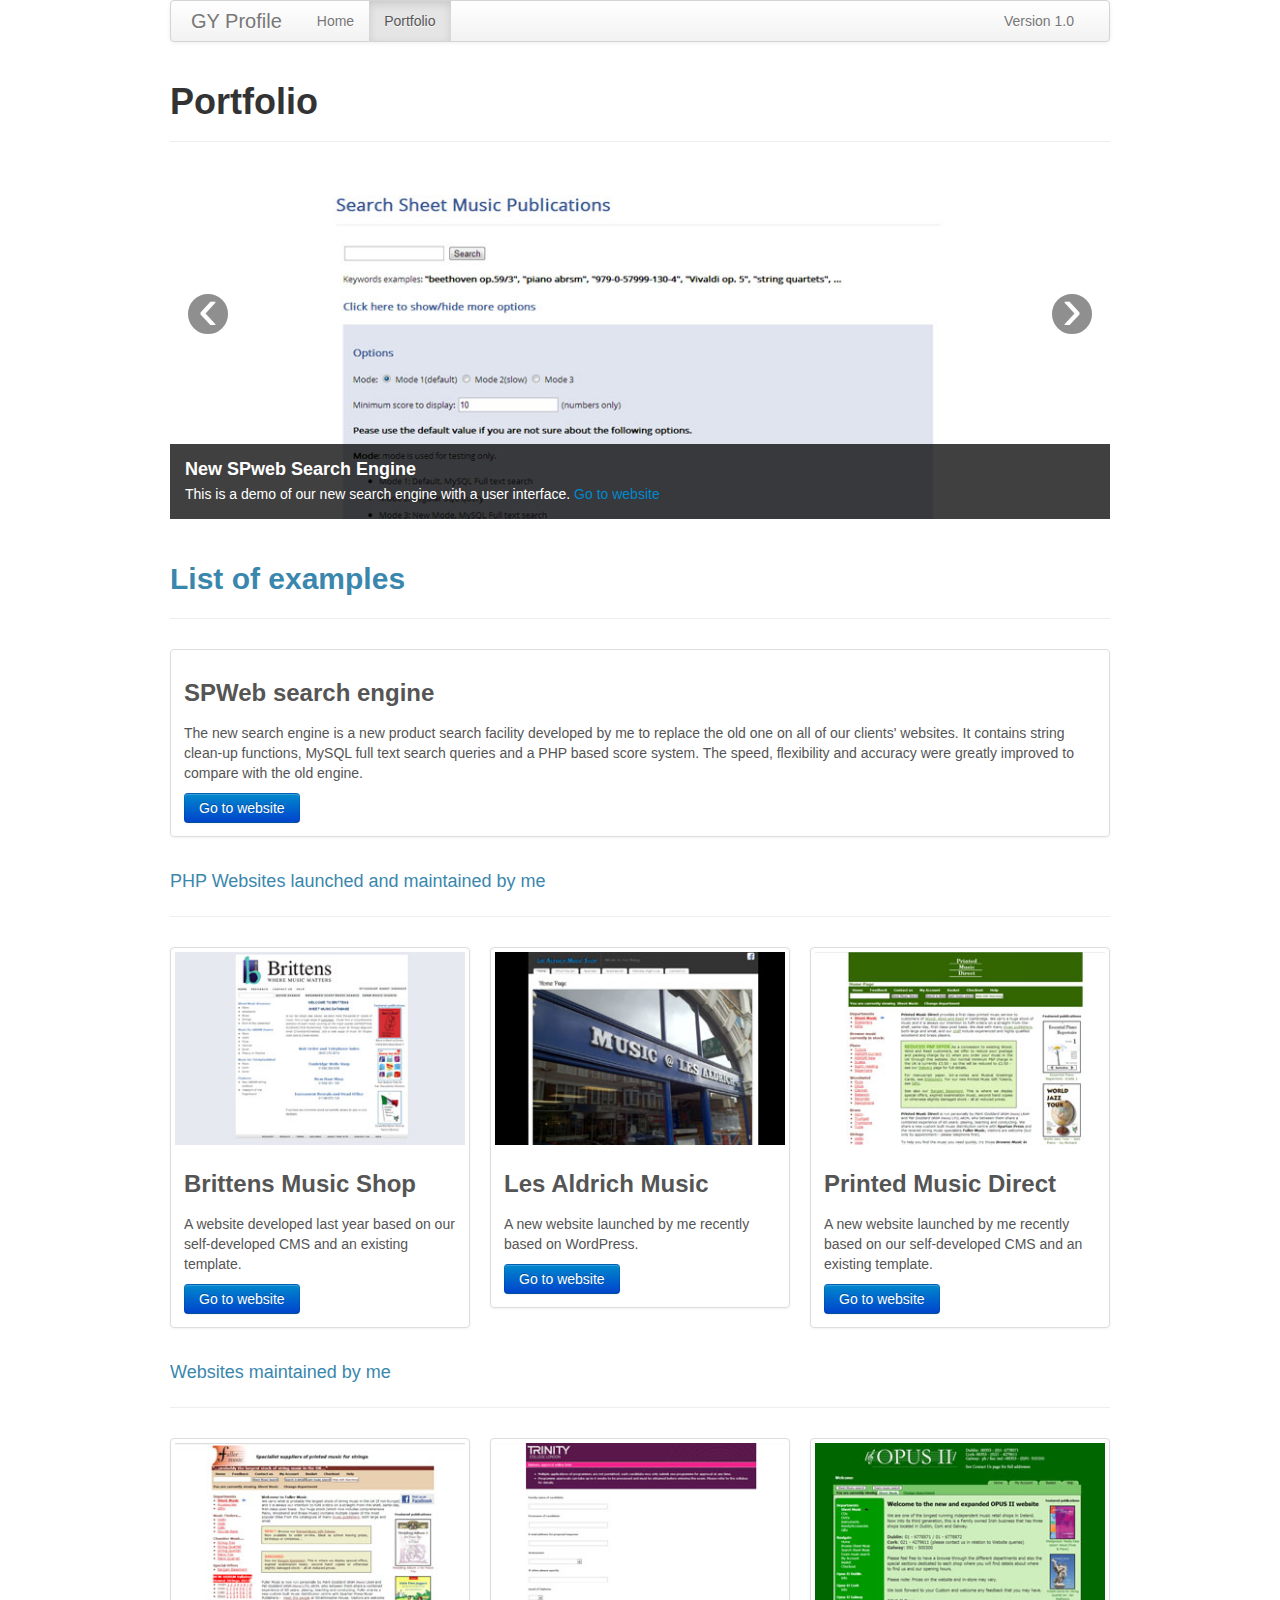
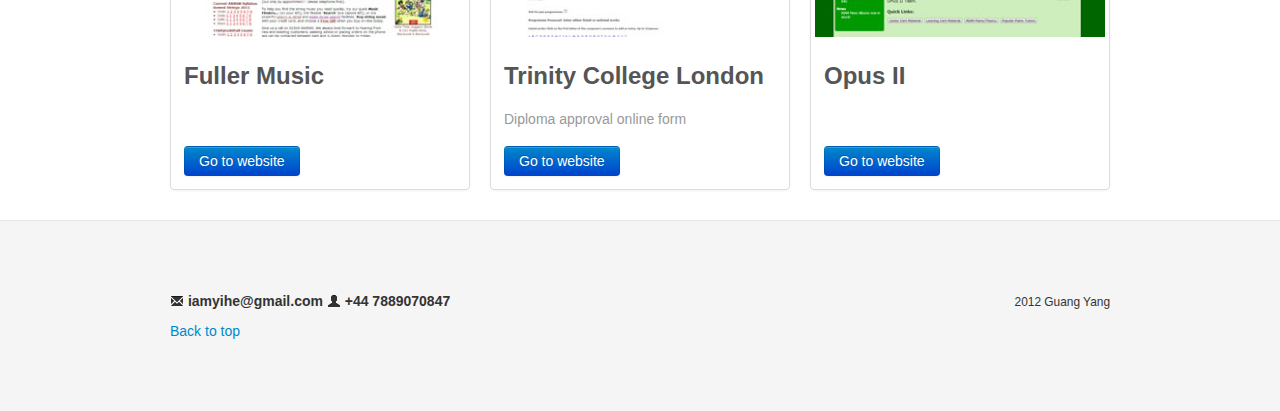
==== portfolio.html @ 6d006e7a "Disable responsive features" ====
<!DOCTYPE html>
<html>
	<head>
		<title>Online profile - Guang Yang</title>
		<meta name="viewport" content="width=device-width, initial-scale=1.0">
		<!-- Bootstrap -->
		<link href="css/bootstrap.min.css" rel="stylesheet">
		<!-- <link href="css/bootstrap-responsive.css" rel="stylesheet"> -->
		<link href="css/gy.css" rel="stylesheet">
		<style type="text/css">
		</style>
	</head>
	<body class="">
		<header>
			<div class="container">
				<div class="navbar">
					<div class="navbar-inner">
						<div class="container">
							<a class="btn btn-navbar" data-toggle="collapse" data-target=".nav-collapse">
								<span class="icon-bar"></span>
								<span class="icon-bar"></span>
								<span class="icon-bar"></span>
							</a>
							<span class="brand" href="#">GY Profile</span>
							<div class="nav-collapse">
								<ul class="nav">
									<li id="gy-home-link"><a href="index.html">Home</a></li>
									<li id="gy-portfolio-link"><a href="portfolio.html">Portfolio</a></li>
									<!--
									<li class="dropdown">
										<a href="#" class="dropdown-toggle" data-toggle="dropdown">Dropdown <b class="caret"></b></a>
										<ul class="dropdown-menu">
											<li><a href="#">Action</a></li>
											<li><a href="#">Another action</a></li>
											<li><a href="#">Something else here</a></li>
											<li class="divider"></li>
											<li class="nav-header">Nav header</li>
											<li><a href="#">Separated link</a></li>
											<li><a href="#">One more separated link</a></li>
										</ul>
									</li>
									-->
								</ul>
								<!-- Search bar
								<form class="navbar-search pull-left" action="">
									<input type="text" class="search-query span2" placeholder="Search">
								</form>
								<ul class="nav pull-right">
									<li><a href="#">Link</a></li>
									<li class="divider-vertical"></li>
									<li class="dropdown">
										<a href="#" class="dropdown-toggle" data-toggle="dropdown">Dropdown <b class="caret"></b></a>
											<ul class="dropdown-menu">
												<li><a href="#">Action</a></li>
												<li><a href="#">Another action</a></li>
												<li><a href="#">Something else here</a></li>
												<li class="divider"></li>
												<li><a href="#">Separated link</a></li>
											</ul>
									</li>
								</ul>-->
								<ul class="nav pull-right">
									<li><a>Version 1.0</a></li>
								</ul>
							</div><!-- /.nav-collapse -->
						</div>
					</div><!-- /navbar-inner -->		
				</div>
			</div>
		</header>
		<input type="hidden" id="gy-page-indicator" value="portfolio" />
		<div class="container">
			<div class="page-header">
				<h1>Portfolio <small></small></h1>
			</div>
			<div class="row-fluid">
				<!-- <div class="span2">
					<ul class="nav well nav-list">
						<li><a href="#list-of-examples">List of examples<i class="icon-chevron-right gy-float-right"></i></a></li>
						<li><a href="#launched">Websites launched<i class="icon-chevron-right gy-float-right"></i></a></li>
						<li><a href="#other">Other websites<i class="icon-chevron-right gy-float-right"></i></a></li>
					</ul>
				</div> -->
				<div class="span12">			
					<div id="portfolioCarousel" class="carousel slide">
						<div class="carousel-inner">
							<div class="item active">
								<img src="img/portfolio/sp_search.jpg" alt="">
								<div class="carousel-caption">
									<h4>New SPweb Search Engine</h4>
									<p>This is a demo of our new search engine with a user interface. <a href="http://www.fullermusic.co.uk/spweb/gy/index.php" target="_blank">Go to website</a></p>
								</div>
							</div>
							<div class="item">
								<img src="img/portfolio/brittens.jpg" alt="">
								<div class="carousel-caption">
									<h4>Brittens Sheet Music Website</h4>
									<p>A website developed last year based on our self-developed CMS and an existing template. <a href="http://www.brittenssheetmusic.com" target="_blank">Go to website</a></p>
								</div>
							</div>
							<div class="item">
								<img src="img/portfolio/lesaldrich.jpg" alt="">
								<div class="carousel-caption">
									<h4>Les Aldrich Music Shop Website</h4>
									<p>A new website launched by me recently based on WordPress. <a href="http://www.lesaldrichmusic.co.uk" target="_blank">Go to website</a></p>
								</div>
							</div>
							<div class="item">
								<img src="img/portfolio/trinity.jpg" alt="">
								<div class="carousel-caption">
									<h4>Trinity College London Diploma Approval Online Form</h4>
									<p>One of the websites maintained by me. <a href="http://musicdiplomas.trinitycollege.com" target="_blank">Go to website</a></p>
								</div>
							</div>
						</div>
						<a class="left carousel-control" href="#portfolioCarousel" data-slide="prev">&lsaquo;</a>
						<a class="right carousel-control" href="#portfolioCarousel" data-slide="next">&rsaquo;</a>
					</div>
					<div class="row-fluid">
						<div class="page-header text-info" id="list-of-examples">
							<h2>List of examples <small></small></h2>
						</div>
						<div class="thumbnail">
							<div class="caption">
								<h3>SPWeb search engine</h3>
								<p>The new search engine is a new product search facility developed by me to replace the old one on all of our clients' websites. It contains string clean-up functions, MySQL full text search queries and a PHP based score system. The speed, flexibility and accuracy were greatly improved to compare with the old engine.</p>
								<a href="http://www.fullermusic.co.uk/spweb/gy/index.php" target="_blank" class="btn btn-primary">Go to website</a>
							</div>
						</div>
					</div>
					<div class="page-header text-info" id="launched">
						<h2><small class="text-info">PHP Websites launched and maintained by me</small></h2>
					</div>
					<div class="row-fluid">
						<div class="span4">
							<div class="thumbnail">
								<img src="img/portfolio/brittens_s.jpg" alt="">
								<div class="caption">
									<h3>Brittens Music Shop</h3>
									<p>A website developed last year based on our self-developed CMS and an existing template.</p>
									<a href="http://www.brittenssheetmusic.com" target="_blank" class="btn btn-primary">Go to website</a>
								</div>
							</div>
						</div>
						<div class="span4">
							<div class="thumbnail">
								<img src="img/portfolio/lesaldrich_s.jpg" alt="">
								<div class="caption">
									<h3>Les Aldrich Music</h3>
									<p>A new website launched by me recently based on WordPress.</p>
									<a href="http://www.lesaldrichmusic.co.uk" target="_blank" class="btn btn-primary">Go to website</a>
								</div>
							</div>
						</div>
						<div class="span4">
							<div class="thumbnail">
								<img src="img/portfolio/printedmusicdirect_s.jpg" alt="">
								<div class="caption">
									<h3>Printed Music Direct</h3>
									<p>A new website launched by me recently based on our self-developed CMS and an existing template.</p>
									<a href="http://printedmusicdirect.co.uk" target="_blank" class="btn btn-primary">Go to website</a>
								</div>
							</div>
						</div>
					</div>
					<div class="page-header text-info" id="other">
						<h2><small class="text-info">Websites maintained by me</small></h2>
					</div>
					<div class="row-fluid">
						<div class="span4">
							<div class="thumbnail">
								<img src="img/portfolio/fuller_s.jpg" alt="">
								<div class="caption">
									<h3>Fuller Music</h3>
									<p></p>
									<br />
									<br />
									<a href="http://www.fullermusic.co.uk" target="_blank" class="btn btn-primary">Go to website</a>
								</div>
							</div>
						</div>
						<div class="span4">
							<div class="thumbnail">
								<img src="img/portfolio/trinity_s.jpg" alt="">
								<div class="caption">
									<h3>Trinity College London <small>Diploma approval online form</small></h3>
									<p></p>
									<a href="http://musicdiplomas.trinitycollege.com" target="_blank" class="btn btn-primary">Go to website</a>
								</div>
							</div>
						</div>
						<div class="span4">
							<div class="thumbnail">
								<img src="img/portfolio/opus2_s.jpg" alt="">
								<div class="caption">
									<h3>Opus II</h3>
									<p></p>
									<br />
									<br />
									<a href="http://www.opus2.ie" target="_blank" class="btn btn-primary">Go to website</a>
								</div>
							</div>
						</div>
					</div>
				</div>
			</div>
		</div>

		<footer class="footer">
			<div class="container">
				<p class="pull-right"><small>2012 Guang Yang</small></p>
				<p><strong><i class="icon-envelope"></i> iamyihe@gmail.com <i class="icon-user"></i> +44 7889070847</strong></p>
				<a href="#">Back to top</a>
			</div>
		</footer>
		<!-- js -->
		<script src="js/jquery.min.js"></script>
		<script src="js/gy.js"></script>
		<script src="js/bootstrap.min.js"></script>
		<script language="javascript" type="text/javascript">
			changeCurrentPageLinkStyle();
			
			/*
			// Start carousel automatically
			$('.carousel').carousel({
			  interval: 2000
			})
			
			// Stop and restrat carousel when hover in and out
			$(".carousel").hover(function(){
				$('.carousel').carousel('pause');
				}, function(){
				$('.carousel').carousel({
					interval: 2000
				})
			});
			*/
			
			// Stop it forever...
			$(".carousel").hover(function(){
				$('.carousel').carousel('pause');
				}, function(){
				$('.carousel').carousel('pause')
			});
		</script>
	</body>
</html>
<!-- 
<a href="#myModal" role="button" class="btn" data-toggle="modal">Launch demo modal</a>

<div class="modal hide fade" id="myModal" tabindex="-1" role="dialog" aria-labelledby="myModalLabel" aria-hidden="true">
	<div class="modal-header">
		<button type="button" class="close" data-dismiss="modal" aria-hidden="true">��</button>
		<h3 id="myModalLabel">Modal header</h3>
	</div>
	<div class="modal-body">
		<p>One fine body��</p>
	</div>
	<div class="modal-footer">
		<button class="btn" data-dismiss="modal" aria-hidden="true">Close</button>
		<button class="btn btn-primary">Save changes</button>
	</div>
</div>
-->
---- css/gy.css ----
/*!
 * GY CSS V1.0 
 *
 * Copyright 2012 Guang Yang
 * Licensed under the Apache License v2.0
 * http://www.apache.org/licenses/LICENSE-2.0
 *
 * 14/09/2012
 */
.gy-compact{
	border-left:26px transparent solid;
	border-right:26px transparent solid;
	max-width:928px;
	margin:0 auto;
	width:expression(document.body.clientWidth > 928? "928px": "auto" );	/*IE*/
}
.footer {
  padding: 70px 0;
  margin-top: 30px;
  border-top: 1px solid #e5e5e5;
  background-color: #f5f5f5;
}
@media (max-width: 767px) {
	.footer {
		margin-left: -20px;
		margin-right: -20px;
		padding-left: 20px;
		padding-right: 20px;
	  }
}
.gy-float-right {
	float: right;
}
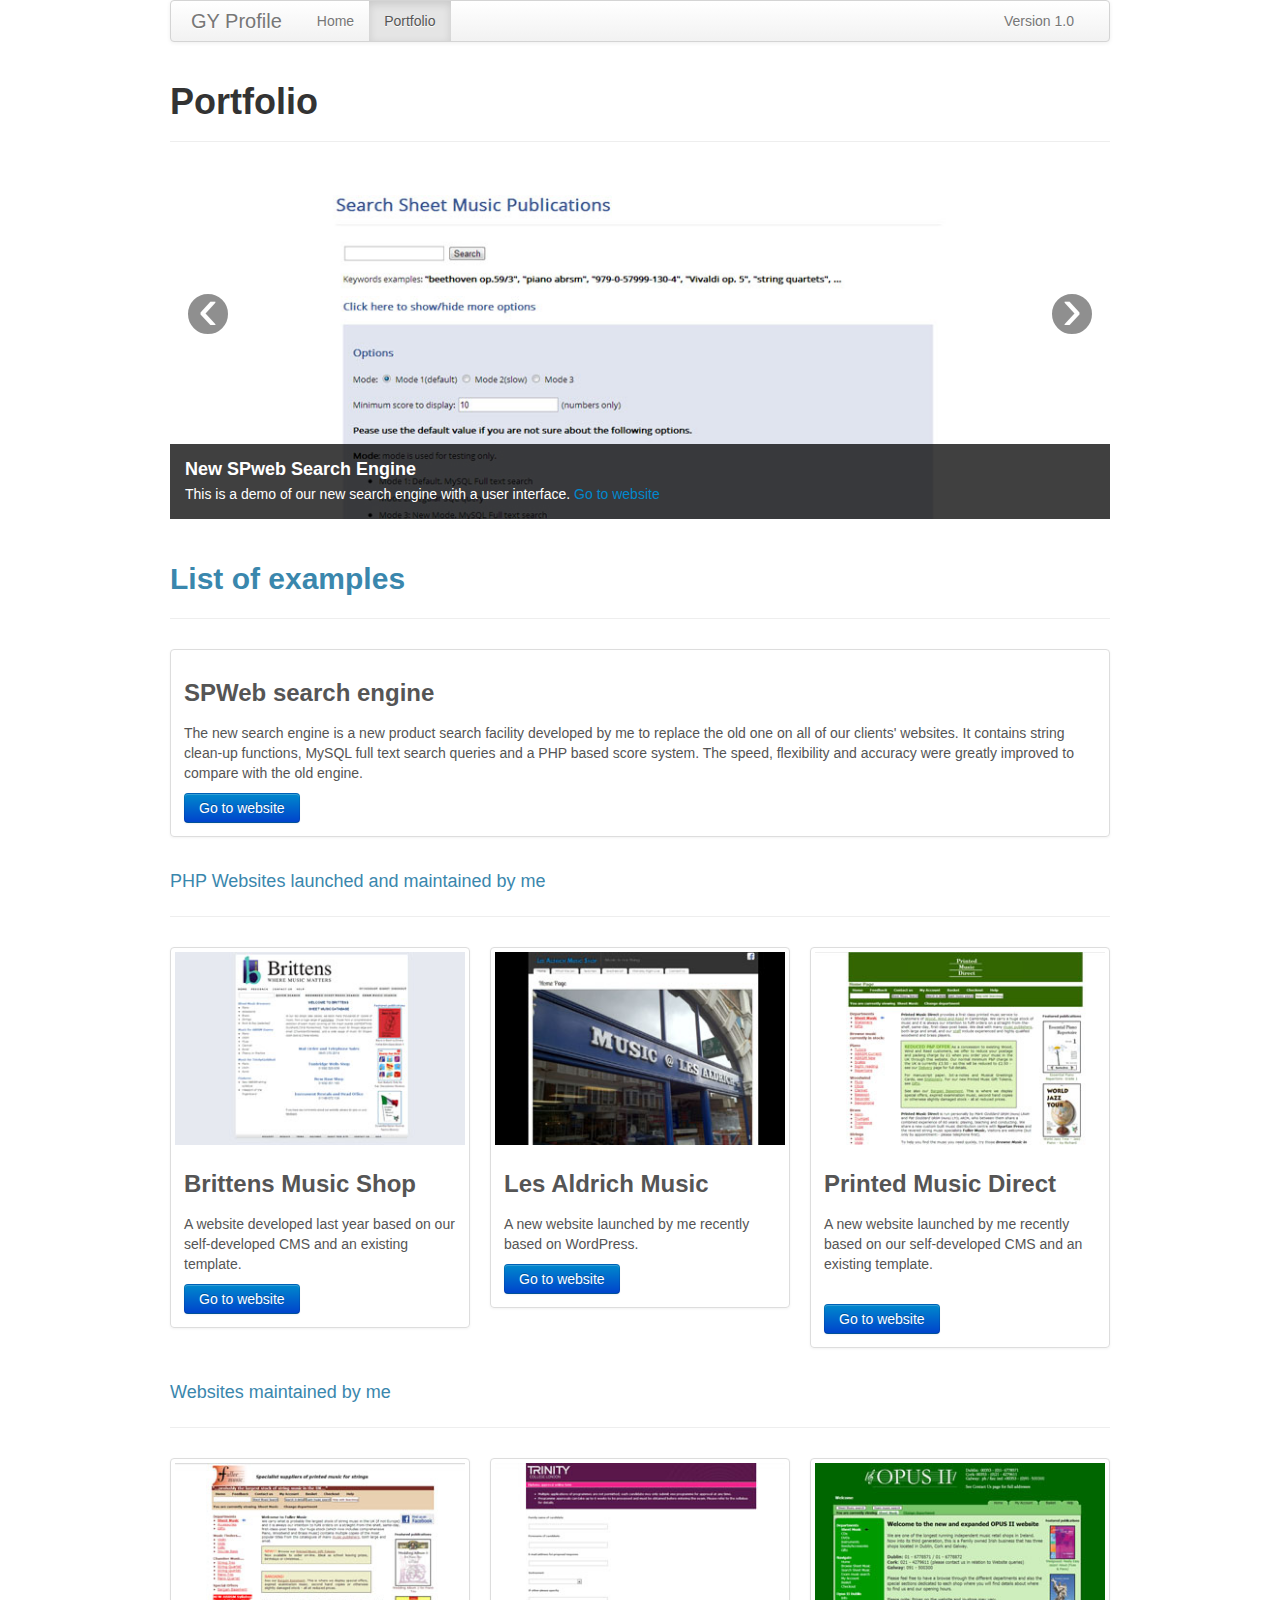
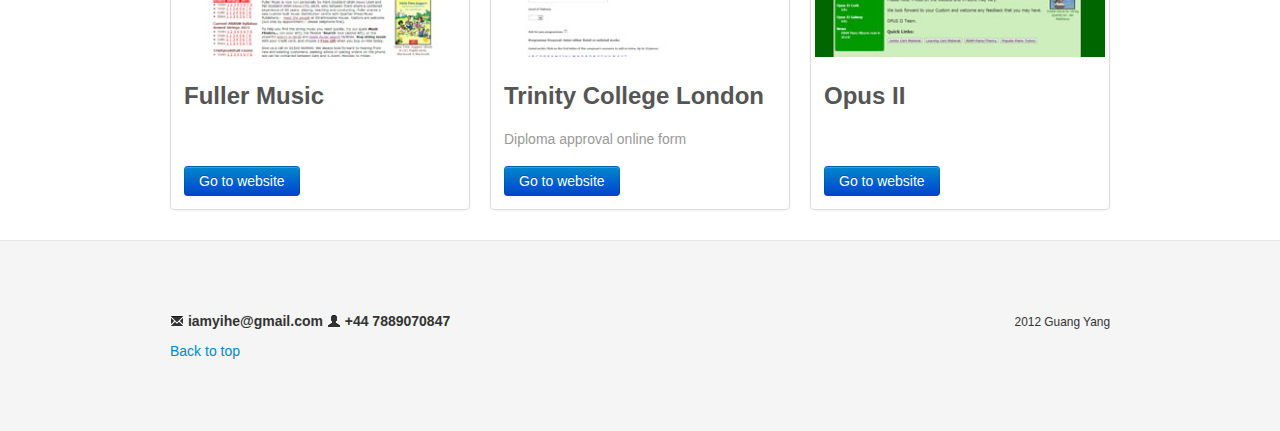
==== commit 1e2ee100: "Bug fix" ====
--- a/portfolio.html
+++ b/portfolio.html
@@ -158,6 +158,7 @@
 								<div class="caption">
 									<h3>Printed Music Direct</h3>
 									<p>A new website launched by me recently based on our self-developed CMS and an existing template.</p>
+									<br />
 									<a href="http://printedmusicdirect.co.uk" target="_blank" class="btn btn-primary">Go to website</a>
 								</div>
 							</div>
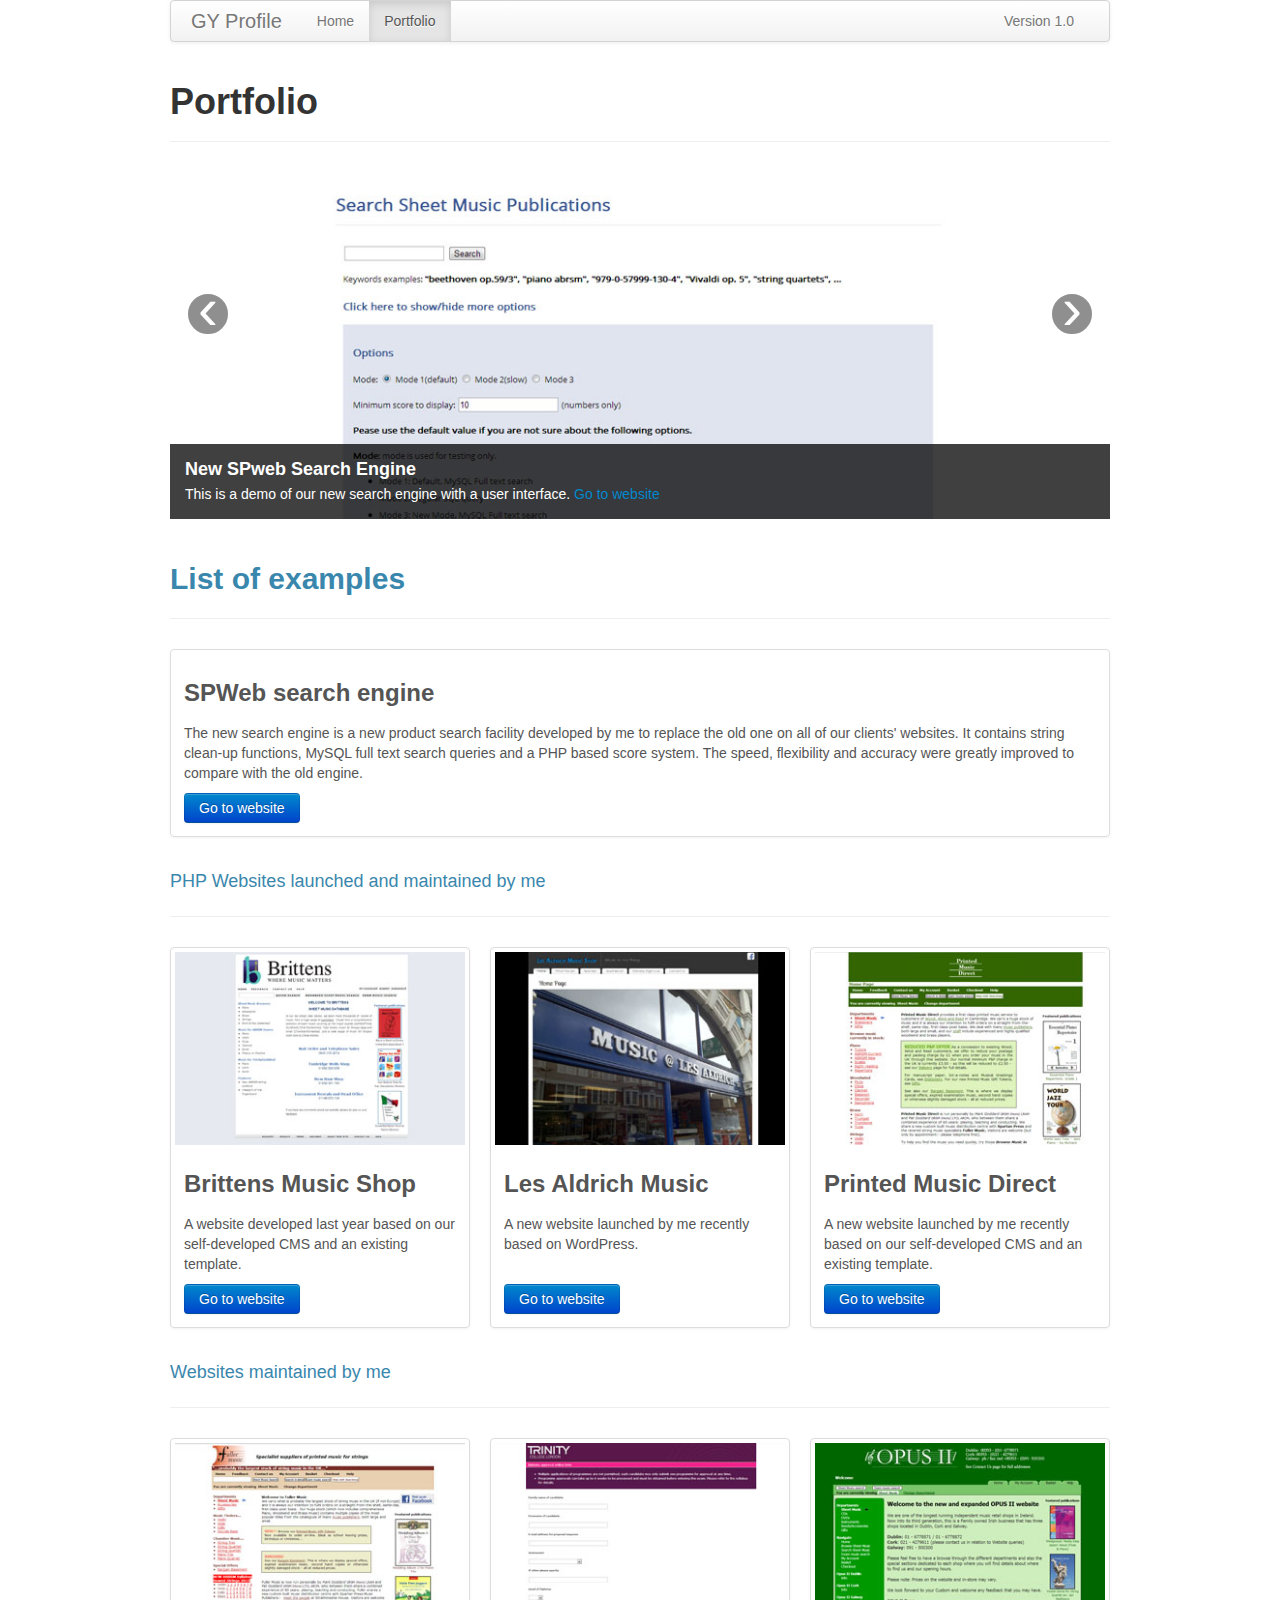
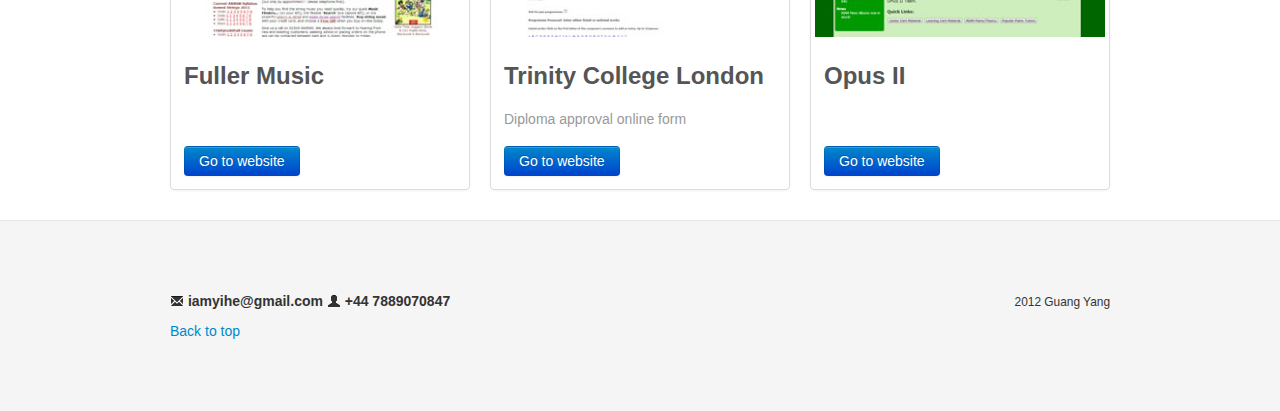
==== commit ea71ec59: "Bug fix" ====
--- a/portfolio.html
+++ b/portfolio.html
@@ -148,6 +148,7 @@
 								<div class="caption">
 									<h3>Les Aldrich Music</h3>
 									<p>A new website launched by me recently based on WordPress.</p>
+									<br />
 									<a href="http://www.lesaldrichmusic.co.uk" target="_blank" class="btn btn-primary">Go to website</a>
 								</div>
 							</div>
@@ -158,7 +159,6 @@
 								<div class="caption">
 									<h3>Printed Music Direct</h3>
 									<p>A new website launched by me recently based on our self-developed CMS and an existing template.</p>
-									<br />
 									<a href="http://printedmusicdirect.co.uk" target="_blank" class="btn btn-primary">Go to website</a>
 								</div>
 							</div>
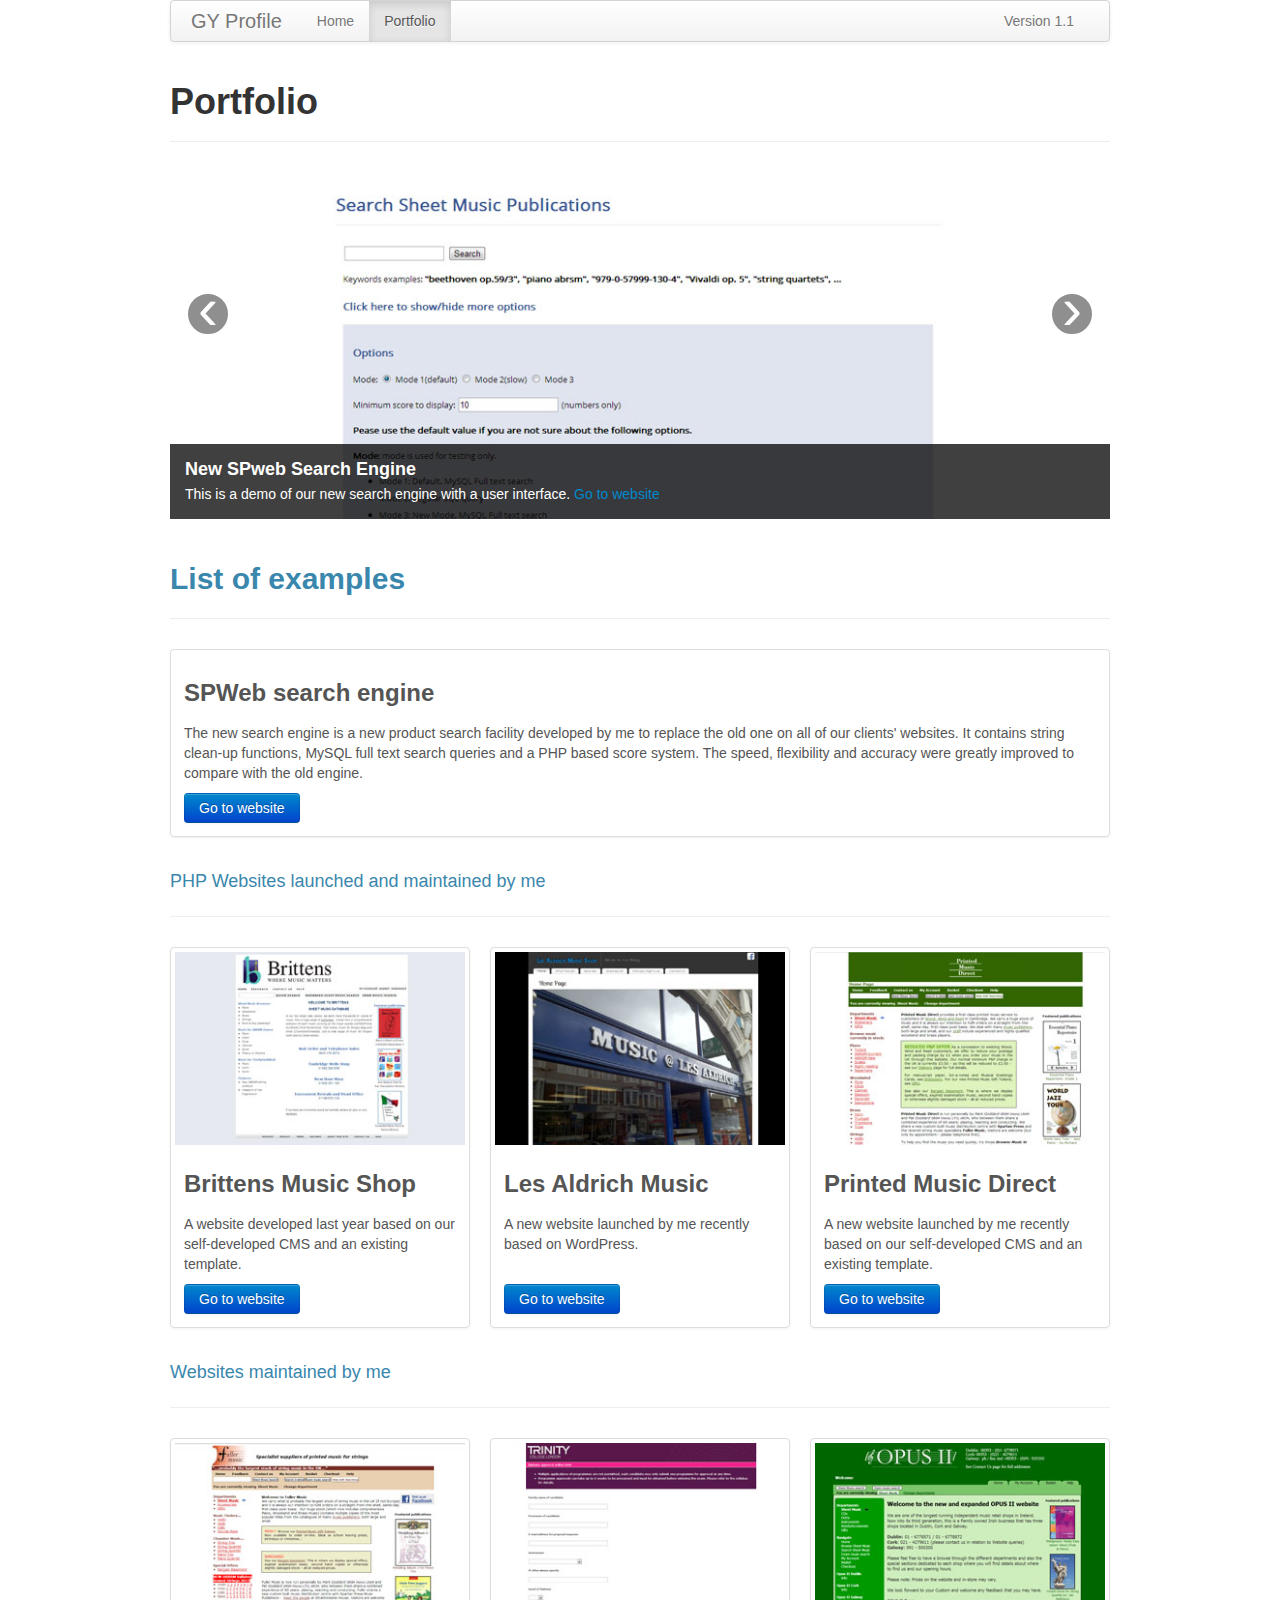
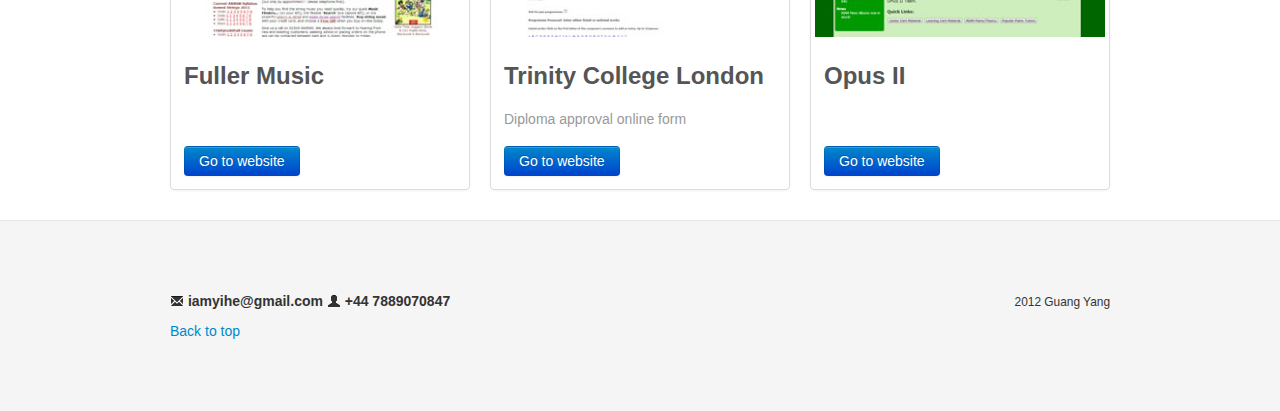
==== commit 8cafeac2: "Minor changes ans fixes" ====
--- a/portfolio.html
+++ b/portfolio.html
@@ -9,6 +9,19 @@
 		<link href="css/gy.css" rel="stylesheet">
 		<style type="text/css">
 		</style>
+		<script type="text/javascript">
+
+		  var _gaq = _gaq || [];
+		  _gaq.push(['_setAccount', 'UA-35827594-1']);
+		  _gaq.push(['_trackPageview']);
+
+		  (function() {
+			var ga = document.createElement('script'); ga.type = 'text/javascript'; ga.async = true;
+			ga.src = ('https:' == document.location.protocol ? 'https://ssl' : 'http://www') + '.google-analytics.com/ga.js';
+			var s = document.getElementsByTagName('script')[0]; s.parentNode.insertBefore(ga, s);
+		  })();
+
+		</script>
 	</head>
 	<body class="">
 		<header>
@@ -60,7 +73,7 @@
 									</li>
 								</ul>-->
 								<ul class="nav pull-right">
-									<li><a>Version 1.0</a></li>
+									<li><a>Version 1.1</a></li>
 								</ul>
 							</div><!-- /.nav-collapse -->
 						</div>
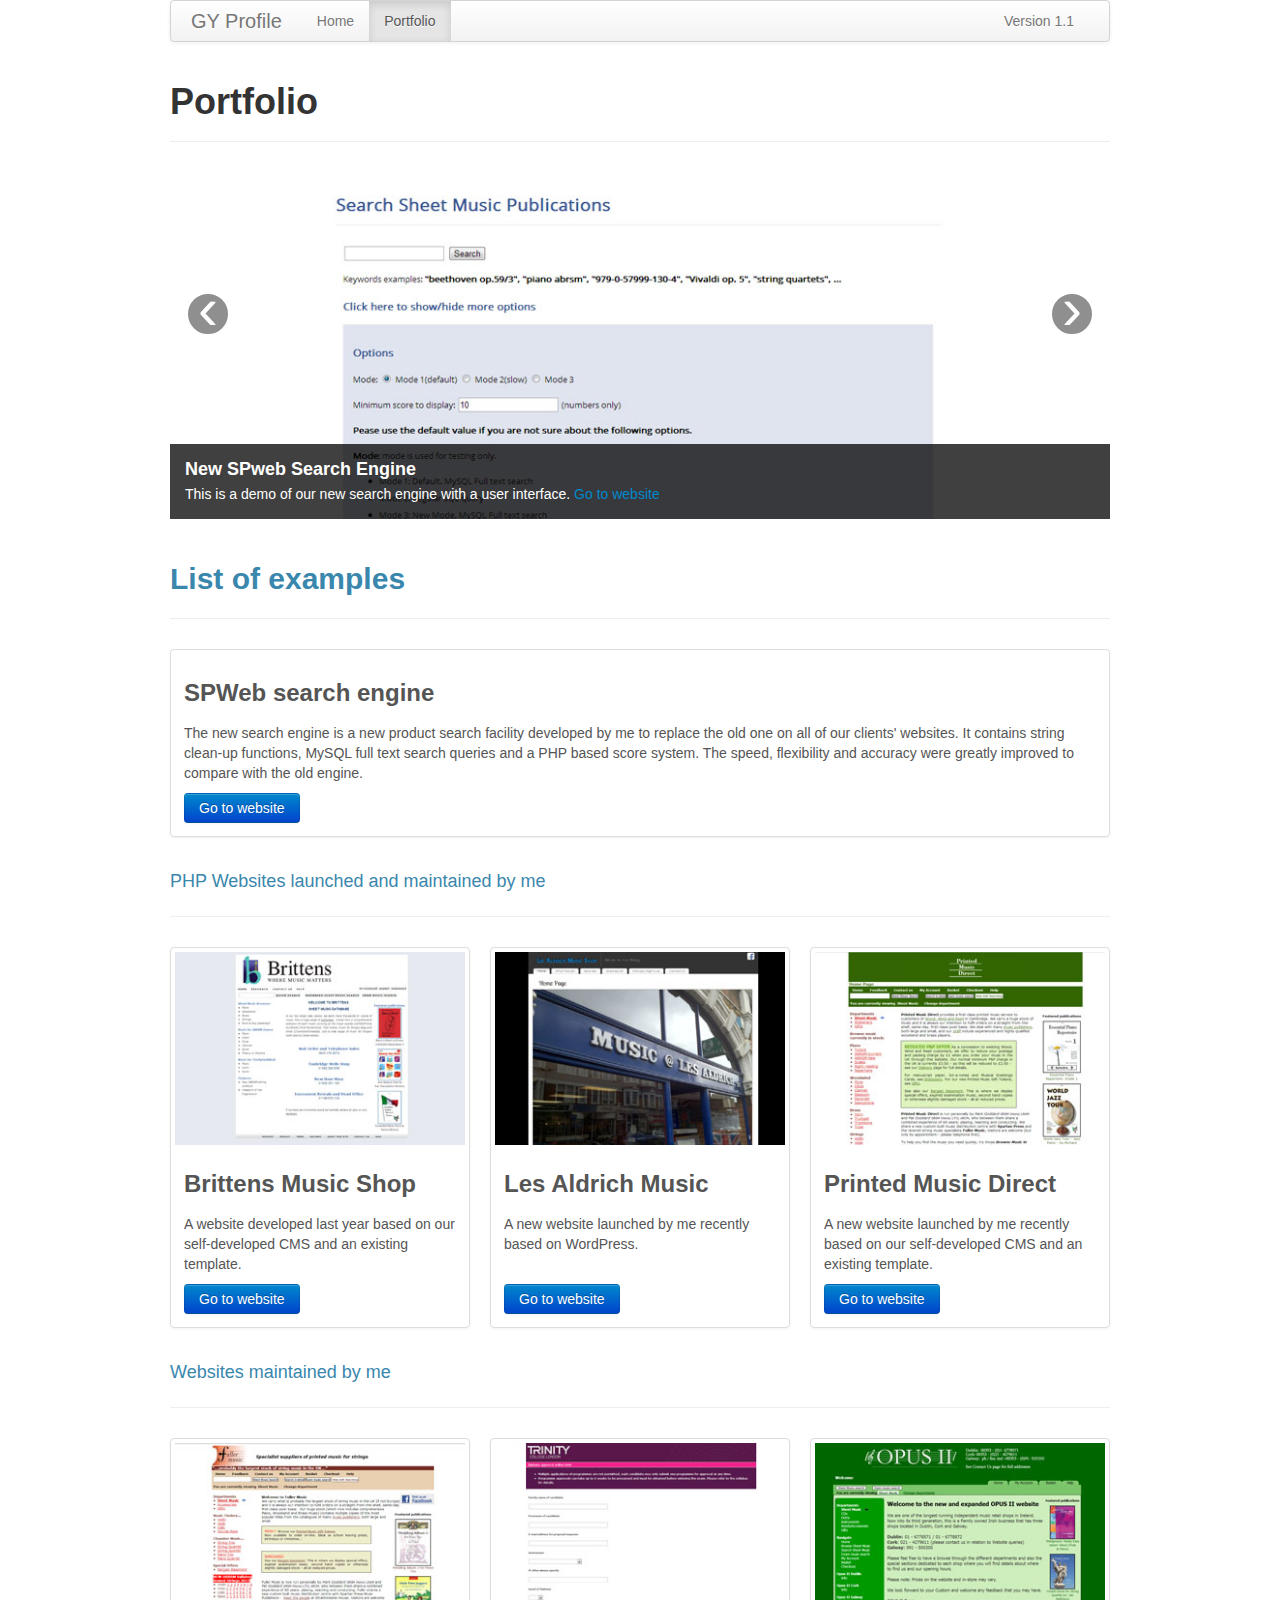
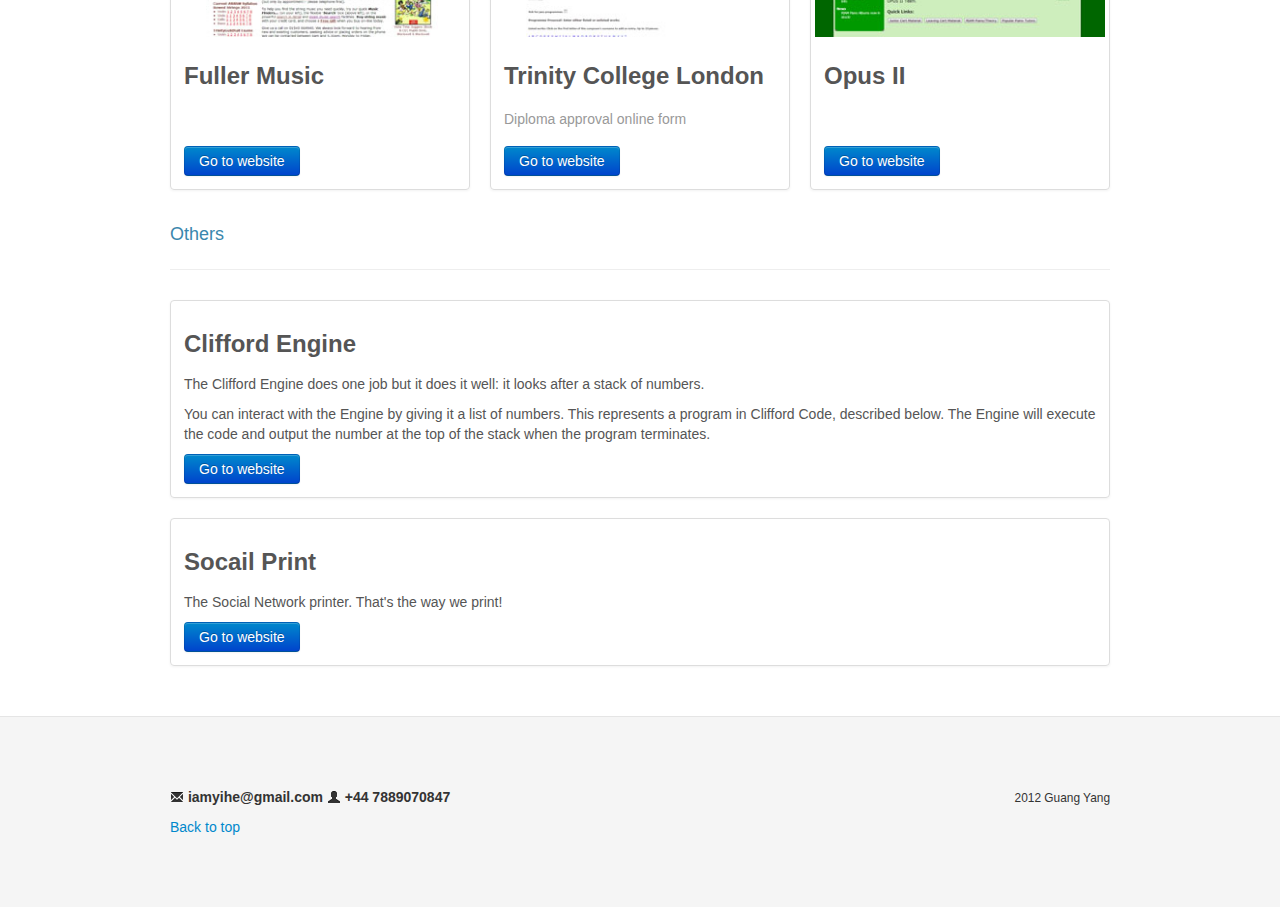
==== commit 549d3bb6: "Added 2 links (Clifford engine & Social Print)" ====
--- a/portfolio.html
+++ b/portfolio.html
@@ -216,6 +216,26 @@
 							</div>
 						</div>
 					</div>
+					<div class="page-header text-info" id="other">
+						<h2><small class="text-info">Others</small></h2>
+					</div>
+					<div class="thumbnail">
+						<div class="caption">
+							<h3>Clifford Engine</h3>
+							<p>The Clifford Engine does one job but it does it well: it looks after a stack of numbers.</p>
+							<p>You can interact with the Engine by giving it a list of numbers. This represents a program in Clifford Code, described below. The Engine will execute the code and output the number at the top of the stack when the program terminates.</p>
+							<a href="http://78.31.111.191/~xpy32/test/ce/index.php" target="_blank" class="btn btn-primary">Go to website</a>
+						</div>
+					</div>
+					<br />
+					<div class="thumbnail">
+						<div class="caption">
+							<h3>Socail Print</h3>
+							<p> The Social Network printer. That's the way we print!</p>
+							<a href="http://78.31.111.191/~xpy32/xpy/index.php" target="_blank" class="btn btn-primary">Go to website</a>
+						</div>
+					</div>
+					<br />
 				</div>
 			</div>
 		</div>
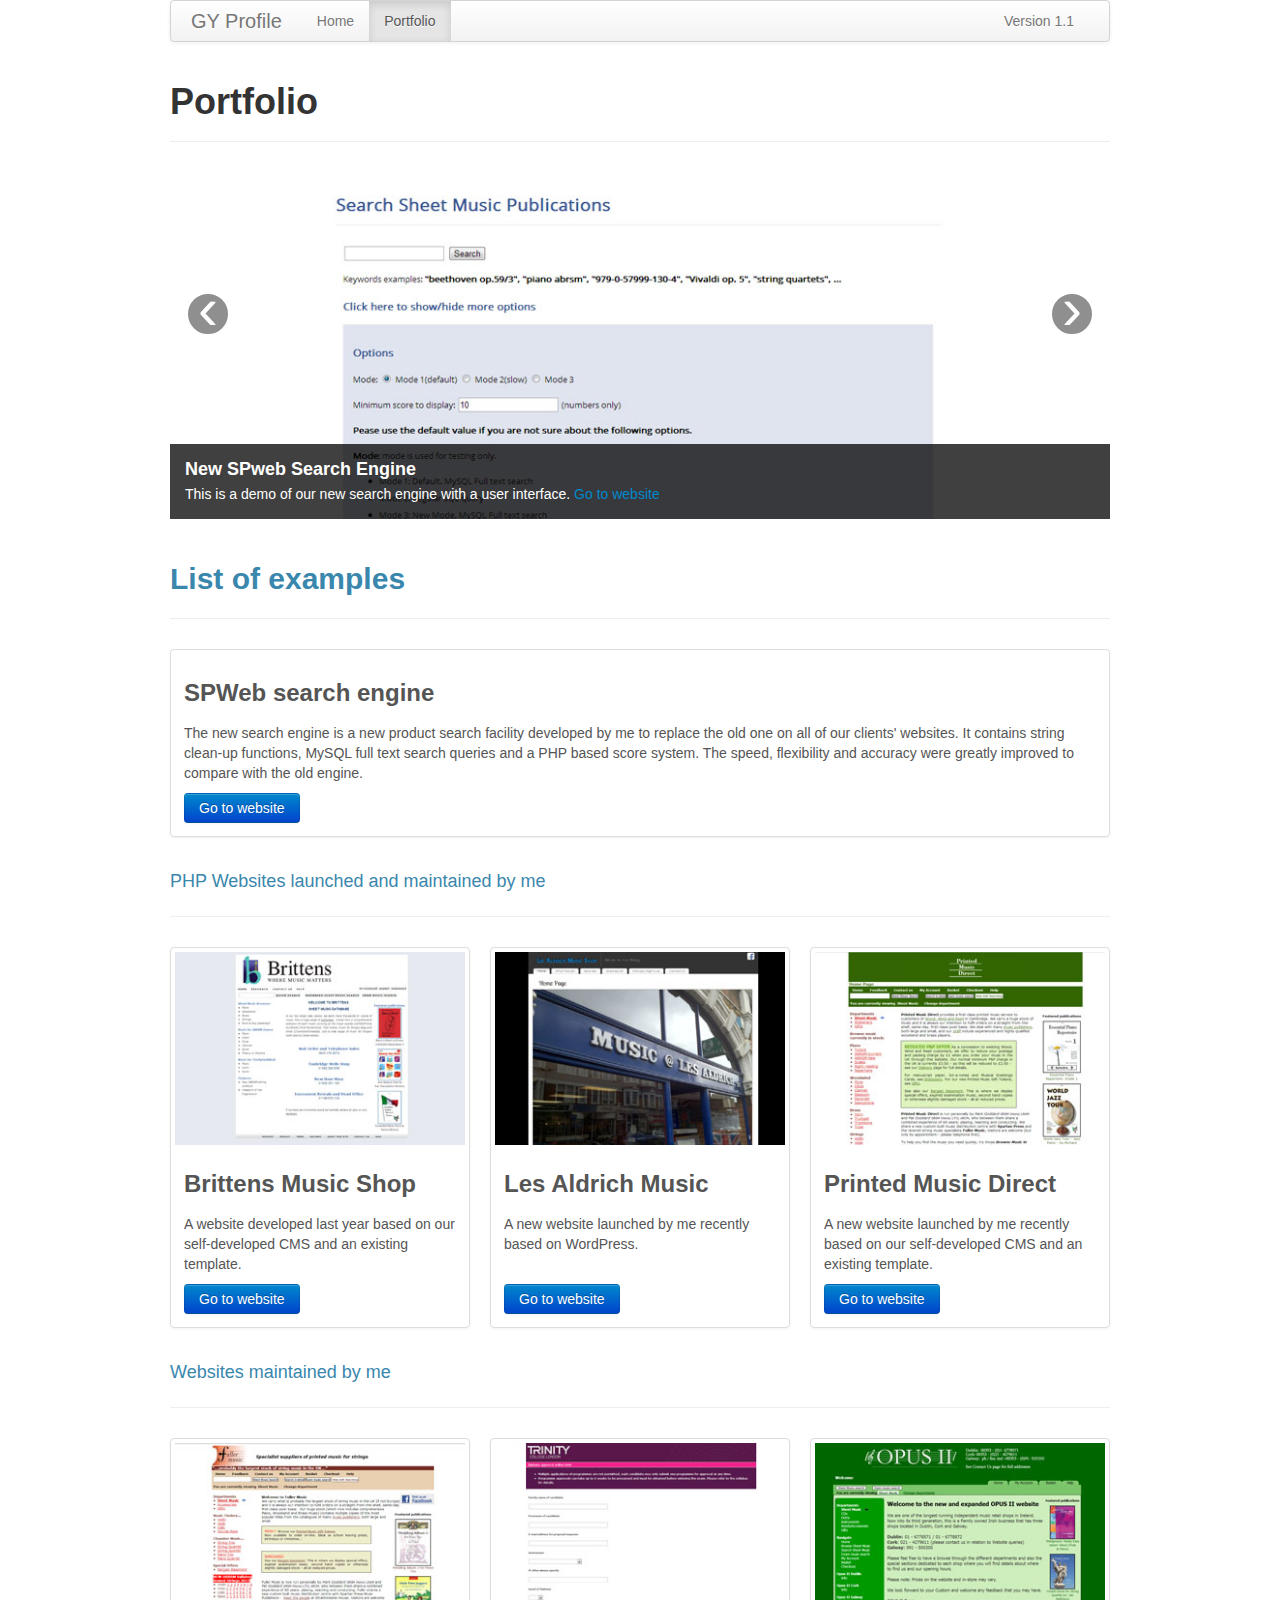
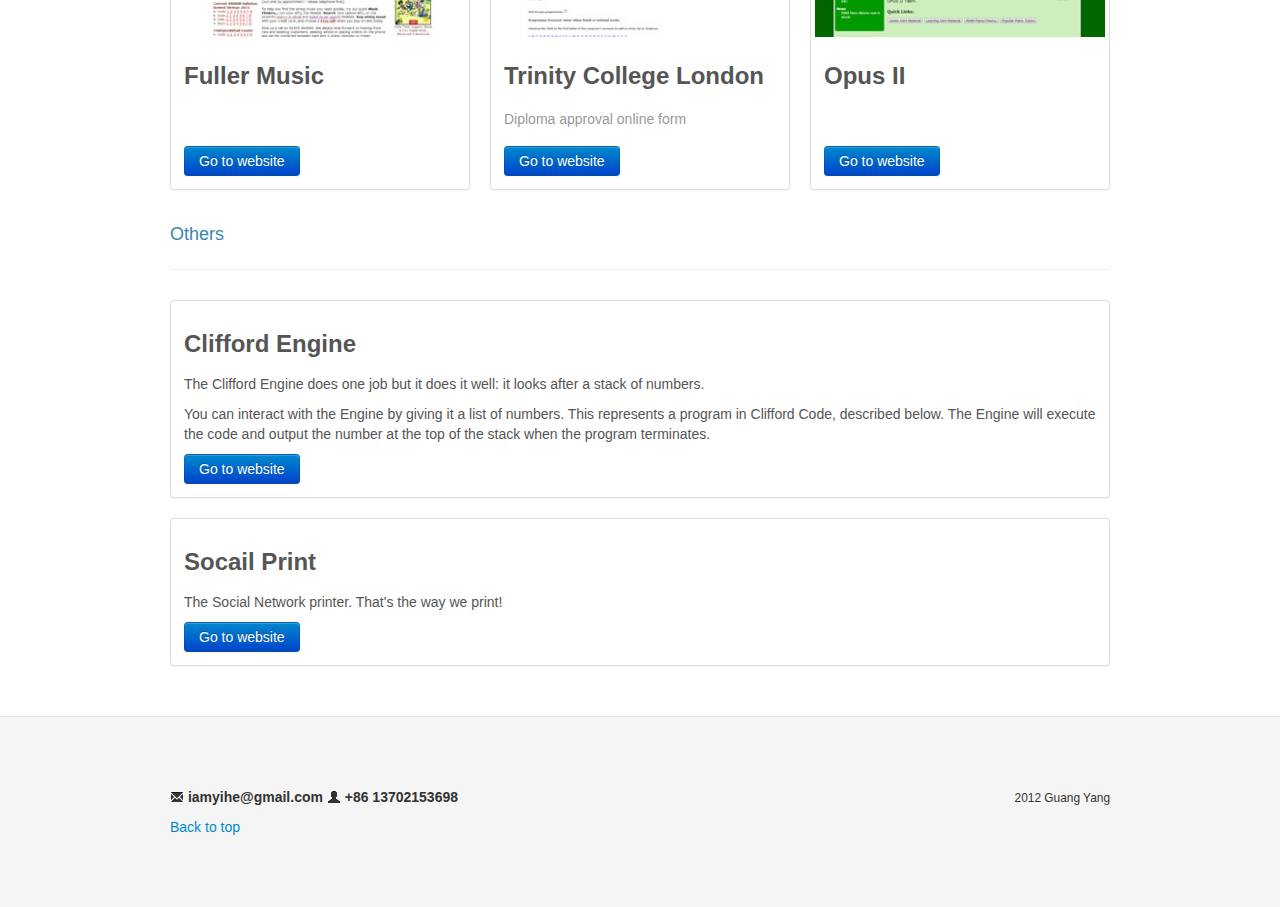
==== commit f72cd360: "Mobile No. changed" ====
--- a/portfolio.html
+++ b/portfolio.html
@@ -243,7 +243,7 @@
 		<footer class="footer">
 			<div class="container">
 				<p class="pull-right"><small>2012 Guang Yang</small></p>
-				<p><strong><i class="icon-envelope"></i> iamyihe@gmail.com <i class="icon-user"></i> +44 7889070847</strong></p>
+				<p><strong><i class="icon-envelope"></i> iamyihe@gmail.com <i class="icon-user"></i> +86 13702153698</strong></p>
 				<a href="#">Back to top</a>
 			</div>
 		</footer>
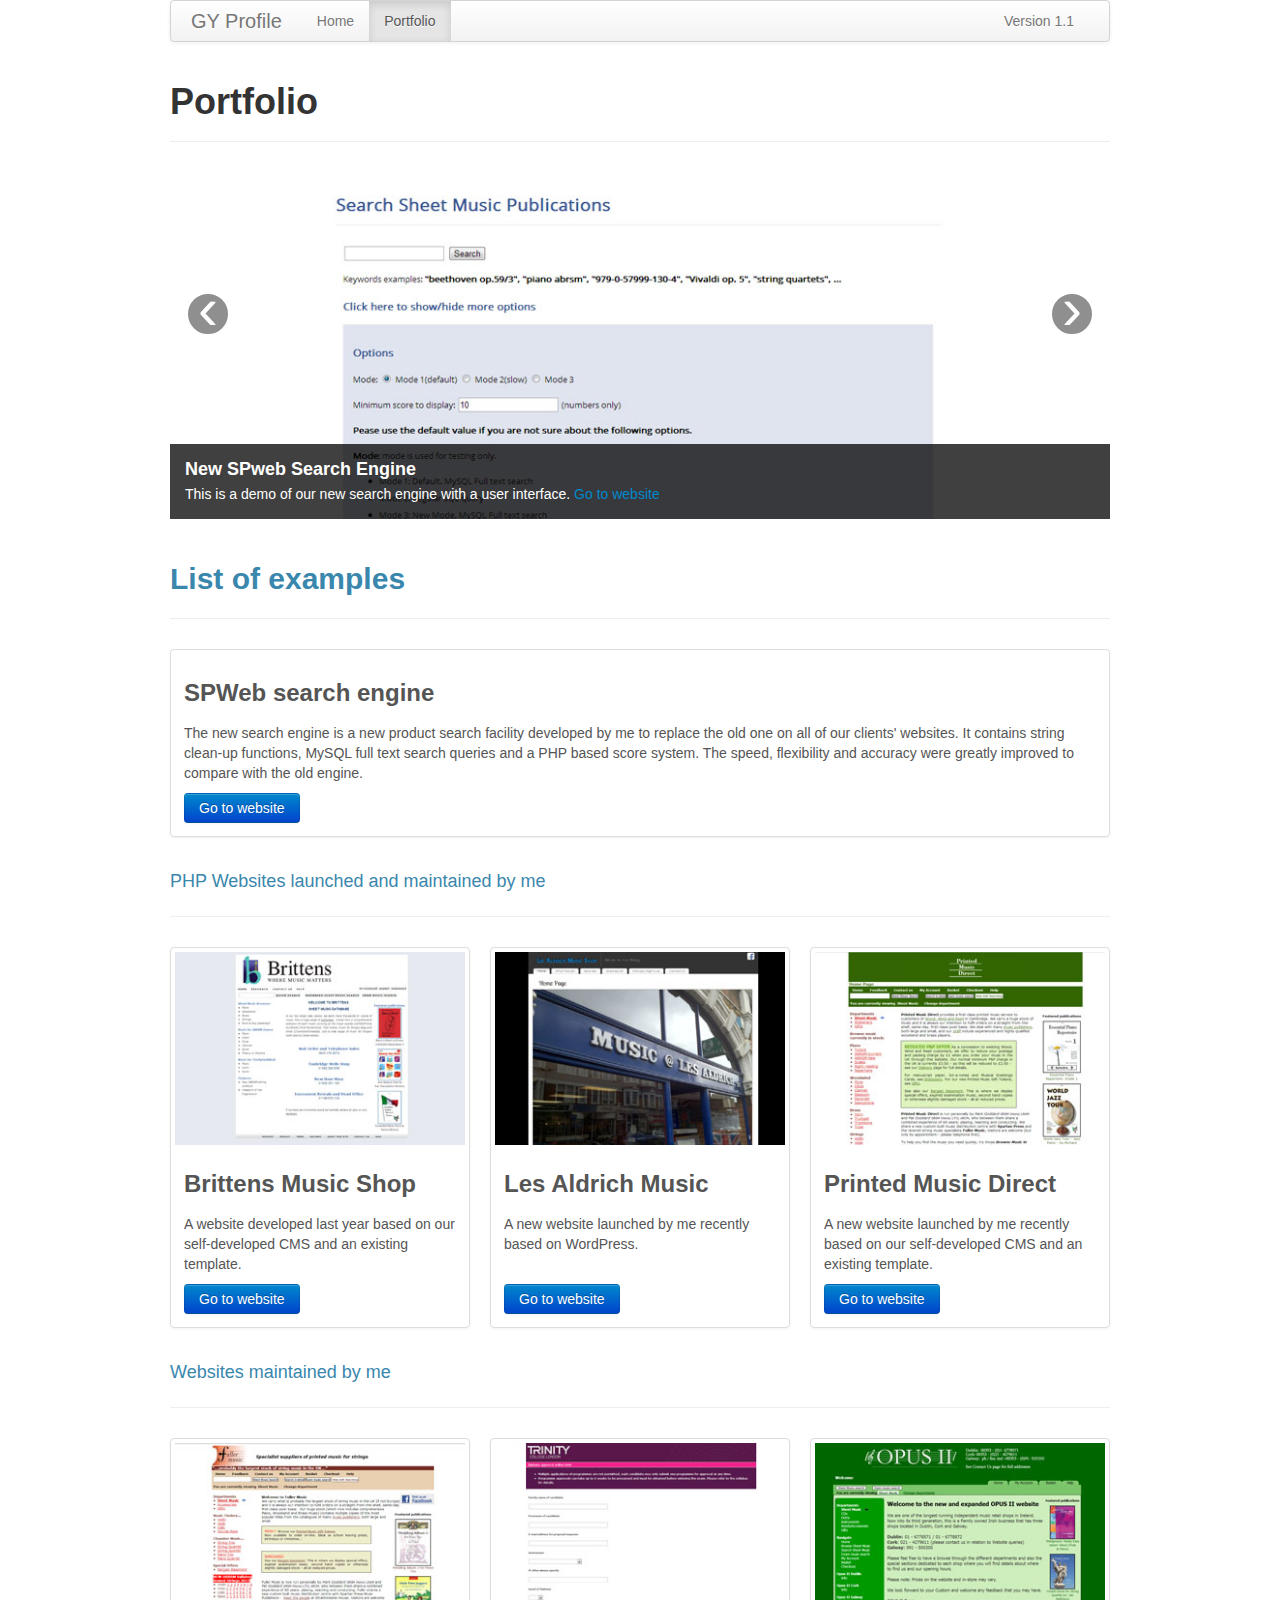
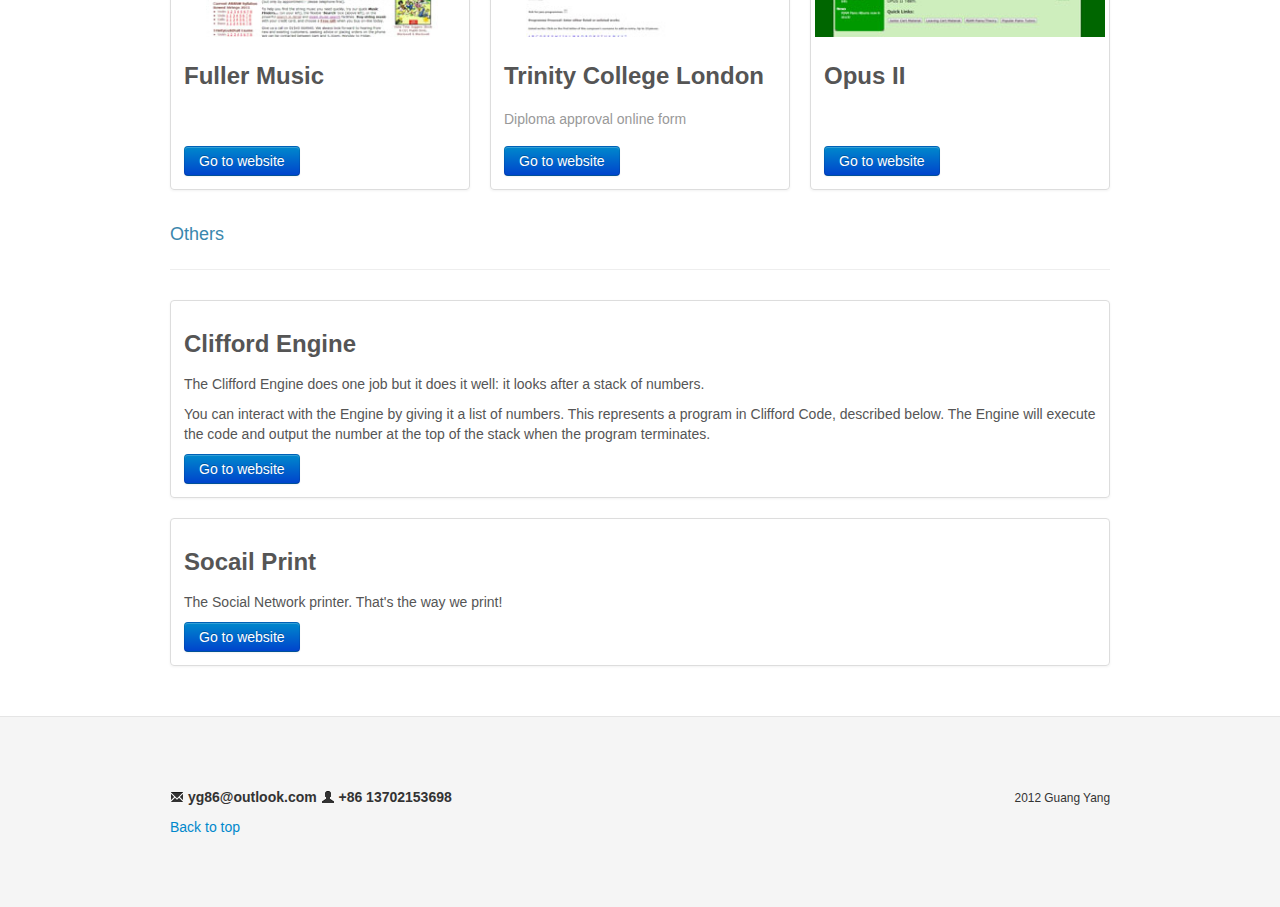
==== commit f0a0357d: "Phone No. changed" ====
--- a/portfolio.html
+++ b/portfolio.html
@@ -243,7 +243,7 @@
 		<footer class="footer">
 			<div class="container">
 				<p class="pull-right"><small>2012 Guang Yang</small></p>
-				<p><strong><i class="icon-envelope"></i> iamyihe@gmail.com <i class="icon-user"></i> +86 13702153698</strong></p>
+				<p><strong><i class="icon-envelope"></i> yg86@outlook.com <i class="icon-user"></i> +86 13702153698</strong></p>
 				<a href="#">Back to top</a>
 			</div>
 		</footer>
